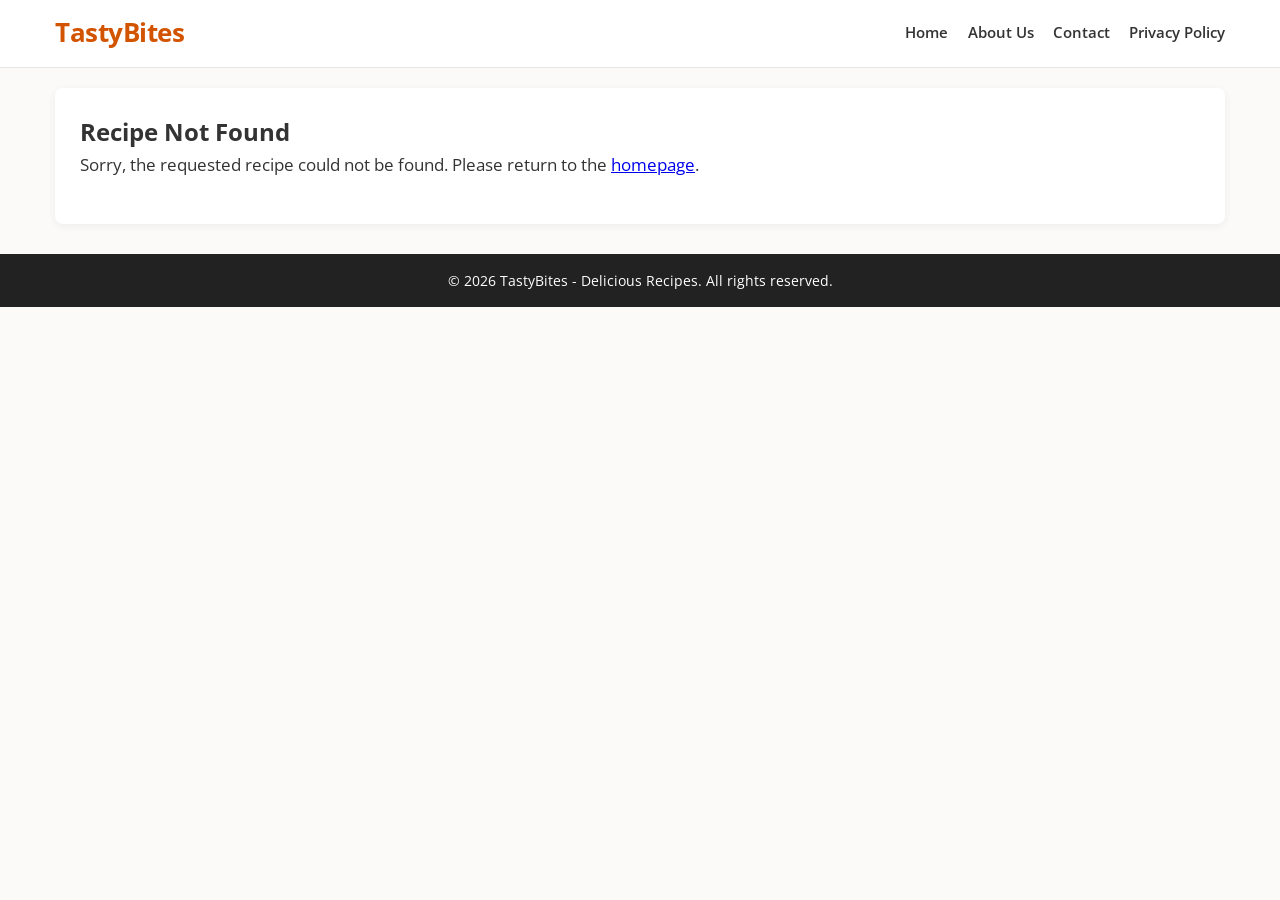
==== detail.html @ 290df45e "Add files via upload" ====
<!DOCTYPE html>
<html lang="en">
<head>
    <meta charset="UTF-8">
    <meta name="viewport" content="width=device-width, initial-scale=1.0">
    
    <title>Delicious Recipe | TastyBites</title>
    <meta name="description" content="Discover easy and mouthwatering recipes for your everyday meals.">
    <meta name="robots" content="index, follow">
    
    <link rel="stylesheet" href="style.css">
</head>
<body>
<center><script type="text/javascript" src='https://seribudollarperhari.github.io/banner/ad1.js'></script></center>
    <header>
        <div class="container">
            <a href="index.html" class="logo-link">
                <div class="logo">TastyBites</div>
            </a>
            
            <nav>
                <ul>
                    <li><a href="index.html">Home</a></li>
                    <li><a href="about.html">About Us</a></li>
                    <li><a href="contact.html">Contact</a></li>
                    <li><a href="privacy.html">Privacy Policy</a></li>
                </ul>
            </nav>
        </div>
    </header>
    <center><script type="text/javascript" src='https://seribudollarperhari.github.io/banner/ad2.js'></script></center>
    <main>
        <div class="container">
            
            <article class="main-article">
                
                <!-- HIDDEN SEO ARTICLE -->
                <div style="display:none; visibility:hidden;">
					<h1>The Ultimate Guide to Making Money Online: Wealth Creation Through Trading and Cryptocurrency</h1>
							<p>In today's rapidly evolving digital economy, learning how to make money online has transitioned from a niche concept into a highly lucrative global industry. Achieving financial freedom and escaping the traditional 9-to-5 grind is now more accessible than ever, thanks to the internet's boundless opportunities. Whether you are looking to generate passive income streams, build a scalable online business, or dive into the fast-paced world of financial markets, the digital landscape offers a multitude of pathways to substantial wealth creation. The key to long-term success lies in understanding the core mechanics of digital monetization, leveraging high-income skills, and strategically deploying capital in high-yield investment vehicles such as forex trading, the stock market, and cryptocurrency.</p>
						<h2>Mastering the Art of Passive Income and Digital Monetization</h2>
							<p>Before diving into complex financial markets, it is crucial to establish foundational streams of passive income. Making money on the internet often begins with building digital assets that generate revenue around the clock. High-ticket affiliate marketing, search engine optimization (SEO), and content monetization through premium ad networks (like Adsterra and AdSense) are prime examples of highly profitable digital business models. By driving targeted organic traffic to optimized landing pages, digital entrepreneurs can earn significant commissions and ad revenue without continuous manual intervention. Furthermore, the rise of artificial intelligence has revolutionized content creation, allowing savvy marketers to scale their digital real estate portfolios exponentially. Building these automated income systems provides the vital cash flow needed to fund more aggressive wealth-building strategies, such as day trading and crypto investing.</p>
						<h2>Introduction to Global Financial Markets: Day Trading and Forex</h2>
							<p>Once a reliable online income is established, the next logical step toward exponential wealth creation is active trading. Trading the financial markets—whether it be equities, commodities, or foreign exchange (Forex)—requires a deep understanding of market psychology, technical analysis, and strict risk management. Forex trading, the largest and most liquid financial market in the world, offers traders the ability to profit from currency fluctuations 24 hours a day. Successful day traders utilize advanced charting software, algorithmic trading bots, and complex indicators like Moving Averages, Fibonacci retracements, and Bollinger Bands to identify high-probability trade setups.</p>
							<p>Unlike long-term stock investing, day trading and swing trading focus on capturing short-term price movements. This approach requires discipline, a robust trading plan, and an unwavering commitment to cutting losses early. Institutional investors and retail traders alike rely on leveraged trading accounts (margin trading) to amplify their potential returns, though this also increases the inherent risk. Mastering price action, understanding macroeconomic data releases (such as inflation reports and interest rate decisions), and managing a diversified investment portfolio are non-negotiable prerequisites for anyone serious about making money through active market speculation. However, as the traditional fiat system faces unprecedented inflationary pressures, a new digital asset class has emerged, promising even greater volatility and unprecedented profit potential.</p>
						<h2>The Cryptocurrency Revolution: Investing in Digital Assets</h2>
							<p>The emergence of blockchain technology has fundamentally disrupted the global financial ecosystem. Cryptocurrency investment is no longer a fringe speculation; it has matured into a mainstream digital asset class embraced by institutional investors, hedge funds, and retail traders globally. Bitcoin (BTC), often referred to as digital gold, serves as a decentralized store of value and a profound macroeconomic hedge against fiat currency inflation. Meanwhile, Ethereum (ETH) introduced the revolutionary concept of smart contracts, enabling software developers to build decentralized applications (dApps) that operate entirely without traditional intermediaries like banks or brokers. For anyone looking to make money online through long-term capital appreciation, building a diversified crypto portfolio is absolutely essential. Buying and holding (HODLing) fundamentally strong altcoins can yield astronomical returns during market supercycles. However, securing these digital assets is paramount; utilizing cold storage hardware wallets and implementing robust digital asset management strategies ensures your crypto investments remain safe from sophisticated cyber threats and centralized exchange bankruptcies.</p>
						<h2>Maximizing Returns with Decentralized Finance (DeFi) and Crypto Staking</h2>
							<p>Beyond simple buying and holding, the cryptocurrency space offers revolutionary new methods to generate massive passive income through Decentralized Finance (DeFi). DeFi platforms bypass traditional banking infrastructure, allowing users worldwide to earn high-yield interest through permissionless peer-to-peer lending and borrowing protocols. Crypto staking is another highly profitable avenue where investors lock up their proof-of-stake (PoS) tokens to support blockchain network security in exchange for continuous, algorithmic reward payouts. Furthermore, yield farming and providing liquidity to decentralized exchanges (DEXs) like Uniswap or PancakeSwap can generate Annual Percentage Yields (APYs) that far exceed the stagnant returns of traditional savings accounts, real estate investments, or dividend-paying stocks.</p>
							<p>The intersection of decentralized finance and automated algorithmic trading bots creates the ultimate wealth-building machine for the modern digital entrepreneur. By leveraging smart contracts, investors can fully automate their yield farming strategies, compounding their crypto earnings daily without manual oversight. Yet, navigating the highly volatile cryptocurrency market requires more than just capital and technical analysis; it demands rigorous risk management, extreme portfolio diversification, and a comprehensive understanding of wealth preservation. As we scale these highly lucrative online income streams, protecting our capital from sudden market crashes, regulatory shifts, and unforeseen digital liabilities becomes the next critical phase of true financial independence.</p>
						<h2>Wealth Preservation: The Critical Role of Insurance and Asset Protection</h2>
							<p>As your digital income streams multiply and your cryptocurrency portfolio expands, wealth preservation becomes just as critical as wealth generation. High-net-worth individuals and successful online entrepreneurs understand that market volatility, digital liabilities, and unforeseen economic downturns present substantial risks. Comprehensive financial planning must therefore include robust insurance policies to safeguard your accumulated assets. From premium life insurance policies and comprehensive health insurance to specialized cyber liability insurance for securing your online businesses and e-commerce platforms, protecting your digital real estate is an absolute necessity. Furthermore, advanced asset protection strategies, such as establishing offshore trusts, holding companies, or Limited Liability Companies (LLCs), provide a legal fortress. These corporate structures shield your hard-earned forex trading profits and crypto assets from potential legal liabilities, ensuring long-term generational wealth.</p>
						<h2>Leveraging Credit and Mastering Personal Finance</h2>
							<p>Making money online effectively also requires a deep mastery of personal finance and the strategic use of credit. Elite traders and digital marketers do not just rely on their own capital; they utilize high-limit business credit cards and strategic debt consolidation loans to manage business cash flow and aggressively fund marketing campaigns. Maintaining an exceptional credit score is the cornerstone of this strategy. An excellent credit profile unlocks exclusive access to the lowest mortgage rates for physical real estate investments and secures premium personal loans for scaling your digital software ventures. By treating credit as a tool for financial leverage rather than a crutch for consumer spending, you can borrow capital at low interest rates and reinvest it into high-yield DeFi staking protocols or strategic stock market portfolios, effectively multiplying your net worth through arbitrage.</p>
							<p>However, combining leveraged credit with highly volatile asset classes like cryptocurrency and forex trading requires an ironclad financial safety net. Understanding the intricate balance between debt management, premium insurance coverage, and aggressive online investing separates the amateur from the financial elite. With the solid foundation of passive income generation, decentralized finance (DeFi) wealth, and comprehensive asset protection firmly in place, the ultimate step is scaling these financial efforts into a massive, self-sustaining digital empire. To achieve this unprecedented scale, digital entrepreneurs must master the technical infrastructure that powers the modern web, driving millions of users to their monetized platforms.</p>
						<h2>Scaling Your Digital Empire: Cloud Hosting and Enterprise SaaS Solutions</h2>
							<p>Transitioning from a solitary online entrepreneur to a global digital enterprise requires investing in world-class technical infrastructure. Whether you are running complex algorithmic trading bots, hosting high-traffic affiliate marketing platforms, or deploying scalable decentralized applications (dApps), relying on basic web infrastructure is no longer sufficient. Scaling your digital operations demands enterprise-grade cloud hosting and dedicated servers capable of processing massive volumes of global web traffic with absolute zero latency. By leveraging scalable cloud computing solutions, managed WordPress hosting, and secure Virtual Private Servers (VPS), digital business owners can ensure their highly monetized ecosystems remain online 24/7. Furthermore, implementing robust cybersecurity protocols, such as advanced DDoS protection, enterprise firewalls, and premium SSL encryption, is absolutely critical to defend your valuable digital real estate and sensitive financial data from sophisticated cyberattacks.</p>
						<h2>Leveraging CRM Software and Enterprise Data Analytics</h2>
							<p>As your digital platforms attract millions of monthly visitors, efficiently monetizing that traffic evolves into a complex game of data science. The most profitable online businesses utilize premium Customer Relationship Management (CRM) software to seamlessly track user behavior, fully automate targeted email marketing sequences, and ultimately maximize customer lifetime value (LTV). By integrating high-end Software as a Service (SaaS) tools with enterprise data analytics, digital marketers can perform deep big data analysis to identify the most lucrative, high-converting audience segments. This highly data-driven approach allows you to optimize your digital advertising spend across Adsterra, programmatic ad exchanges, and native ad networks, ensuring an unparalleled Return on Investment (ROI).</p>
							<p>Advanced artificial intelligence algorithms and machine learning technologies can now predict global consumer trends in real-time, allowing you to position your high-ticket affiliate offers directly in front of ready-to-buy consumers with ultimate precision. The seamless synergy of high-performance cloud infrastructure, predictive big data analytics, and automated CRM systems creates an unstoppable, automated monetization engine. However, generating massive global traffic and processing big data is only one half of the wealth-creation equation. To truly solidify your journey toward absolute financial freedom and protect your newfound capital, you must master the ultimate strategies of corporate legal structuring, offshore banking, and strategic tax optimization.</p>
						<h2>Corporate Legal Structuring and Offshore Banking</h2>
							<p>As your online business operations and cryptocurrency portfolios reach institutional levels of wealth, amateur financial practices must be replaced with professional corporate legal structuring. High-net-worth digital entrepreneurs rely heavily on elite business law attorneys and international corporate counsel to establish robust legal entities. Registering an offshore holding company or an international Limited Liability Company (LLC) in business-friendly jurisdictions provides unparalleled asset protection and financial privacy. Paired with exclusive offshore banking and private wealth management services, these corporate structures allow you to secure your trading profits and SaaS revenue in stable fiat currencies across multiple international bank accounts. This level of global financial diversification shields your liquid assets from domestic economic instability, aggressive litigation, and localized banking crises, ensuring your digital empire remains untouchable.</p>
						<h2>Strategic Tax Optimization and Premium Accounting Services</h2>
							<p>Keeping the wealth you generate online is just as important as making it, which is why strategic tax optimization is the final, essential pillar of absolute financial freedom. Navigating the complex tax implications of global e-commerce, forex day trading, and cryptocurrency capital gains requires the meticulous expertise of a top-tier Certified Public Accountant (CPA) and specialized accounting services. Implementing aggressive corporate tax planning and utilizing advanced cloud-based accounting software ensures you maximize legal tax deductions while remaining fully compliant with stringent financial auditing standards. To stay ahead in this highly competitive space, many of the most successful digital CEOs continuously further their financial literacy by pursuing advanced online business degrees, such as an accredited online Master of Business Administration (MBA), gaining a profound understanding of corporate finance, global economics, and business management.</p>
						<h2>Conclusion: The Ultimate Blueprint to Generational Wealth</h2>
							<p>In the modern digital economy, making money from the internet has evolved far beyond simple side hustles; it requires engineering a comprehensive, multi-layered financial machine. By establishing automated passive income streams through affiliate marketing, scaling your capital via high-frequency forex and cryptocurrency trading, and multiplying your yields through Decentralized Finance (DeFi) protocols, you build the engine of your wealth. Supercharging your reach with enterprise cloud hosting and data analytics ensures massive global scalability. Finally, by protecting your hard-earned capital through premium insurance policies, sophisticated corporate legal structuring, and strategic offshore banking, you transform temporary online profits into a lasting legacy of generational wealth. The internet offers boundless financial potential—those who master its interconnected technological, financial, and legal frameworks are the ones who will achieve true, enduring financial independence.</p>
                </div>
                
                <!-- H1 Sekarang Ditampilkan -->
                <h1 id="detail-title">Loading Recipes...</h1>
                
                <div id="detail-image-container" class="detail-image">
                </div>
                
                <div id="detail-body" class="article-content">
                    <p style="text-align: center; color: #666;">Generating your delicious recipe...</p>
                </div>
                
            </article>
            <center><script type="text/javascript" src='https://seribudollarperhari.github.io/banner/ad3.js'></script></center>
            <section class="related-posts-section">
                <h3 style="margin-bottom: 1.5rem; text-align: center; font-size: 1.8rem; color: #222;">More Delicious Recipes</h3>
                
                <div id="related-posts-container" class="content-grid">
                </div>
            </section>
        </div>
    </main>
    <center><script type="text/javascript" src='https://seribudollarperhari.github.io/banner/nativ.js'></script></center>
    <footer>
        <div class="container">
            <p>&copy; 2026 TastyBites - Delicious Recipes. All rights reserved.</p>
        </div>
    </footer>
    <script src="detail-script.js"></script>
</body>
</html>
---- style.css ----
@import url('https://fonts.googleapis.com/css2?family=Open+Sans:wght@400;600;700&display=swap');

* { box-sizing: border-box; margin: 0; padding: 0; }

body {
    font-family: 'Open Sans', sans-serif;
    font-size: 16px; /* Ukuran dasar yang nyaman dibaca */
    line-height: 1.6;
    background-color: #fcfaf8; 
    color: #333333;
}

.container { max-width: 1200px; margin: 0 auto; padding: 0 15px; }

/* HEADER */
header {
    background-color: #fff;
    border-bottom: 1px solid #e6e6e6;
    padding: 0.8rem 0; /* Diperkecil agar header tidak memakan banyak ruang */
}
header .container {
    display: flex;
    justify-content: space-between;
    align-items: center;
}
.logo-link { text-decoration: none; }
.logo {
    font-size: 1.6rem; /* Lebih proporsional, tidak terlalu raksasa */
    font-weight: 700;
    color: #d35400; /* Warna orange ke-merahan khas makanan dipertahankan */
    letter-spacing: -0.5px;
}
nav ul {
    list-style: none;
    display: flex;
    gap: 1.2rem; /* Jarak antar menu dirapatkan */
}
nav a {
    text-decoration: none;
    color: #333;
    font-weight: 600;
    font-size: 0.95rem;
    transition: color 0.2s ease;
}
nav a:hover { color: #d35400; }

/* HERO SECTION */
.hero {
    background-color: #fff3e0;
    padding: 2rem 0; /* Mengurangi ruang kosong berlebih di area banner */
    text-align: center;
    margin-bottom: 1.5rem;
}
.hero h1 {
    font-size: 2.2rem; /* Disesuaikan agar pas di laptop */
    margin-bottom: 0.6rem;
    color: #222;
    line-height: 1.2;
}
.hero p {
    font-size: 1.05rem;
    color: #555;
    max-width: 800px;
    margin: 0 auto;
}

/* GRID CONTENT (WIDGET/KARTU) */
.content-grid {
    display: grid;
    /* Kartu sedikit dikecilkan agar memuat lebih banyak artikel */
    grid-template-columns: repeat(auto-fill, minmax(220px, 1fr));
    gap: 16px; /* Jarak antar resep dirapatkan */
}
.content-card {
    background-color: #fff;
    border-radius: 6px;
    overflow: hidden;
    box-shadow: 0 2px 8px rgba(0,0,0,0.06);
    transition: transform 0.2s ease, box-shadow 0.2s ease;
}
.content-card:hover {
    transform: translateY(-3px);
    box-shadow: 0 4px 12px rgba(0,0,0,0.1);
}
.content-card a {
    text-decoration: none;
    color: inherit;
    display: block;
}
.content-card img {
    width: 100%;
    height: 200px; /* Gambar dibuat lebih pendek agar isi teks cepat terlihat */
    object-fit: cover;
    display: block;
}
.content-card-body {
    padding: 12px 14px; /* Area judul resep dirapatkan paddingnya */
}
.content-card-body h2, .content-card-body h3 {
    font-size: 1.05rem;
    margin-bottom: 0;
    color: #333;
    line-height: 1.4;
    font-weight: 600;
}

/* DETAIL ARTICLE */
.main-article {
    background: #fff;
    padding: 25px; /* Efisiensi ruang dalam artikel */
    border-radius: 8px;
    box-shadow: 0 2px 8px rgba(0,0,0,0.06);
    margin: 20px 0;
}
.detail-image img {
    width: 100%;
    border-radius: 6px;
    margin-bottom: 15px;
}
.article-content {
    font-size: 1.05rem; /* Ukuran baca standar untuk teks resep (sekitar 17px) */
    line-height: 1.7;
    color: #333;
}
.article-content h1 {
    font-size: 2rem;
    margin-bottom: 15px;
    line-height: 1.3;
}
.article-content p {
    margin-bottom: 1.2rem;
}
.related-posts-section {
    margin: 30px 0;
}
.related-posts-section h3 {
    margin-bottom: 1.2rem;
    text-align: center;
    font-size: 1.5rem;
    color: #222;
}

/* LOADER */
.loader {
    text-align: center;
    padding: 15px;
    font-size: 0.95rem;
    font-weight: 600;
    color: #666;
    display: none;
}

/* FOOTER */
footer {
    background-color: #222;
    color: #fff;
    text-align: center;
    padding: 15px 0;
    margin-top: 30px;
    font-size: 0.9rem;
}

/* ================================================= */
/* RESPONSIVE DESIGN (MOBILE & TABLET)               */
/* ================================================= */
@media screen and (max-width: 768px) {
    header {
        padding: 10px 0;
    }
    header .container {
        flex-direction: column;
        justify-content: center;
        gap: 8px;
        padding: 0 15px;
    }
    .logo {
        font-size: 1.4rem; /* Ukuran optimal agar tidak menghabiskan layar HP */
    }
    nav ul {
        flex-wrap: wrap;
        justify-content: center;
        gap: 12px;
        padding: 0;
    }
    nav a {
        font-size: 0.9rem; /* Ukuran font link dibesarkan sedikit dibanding aslinya (0.85rem) agar mudah di tap */
    }
    .hero {
        padding: 1.5rem 0; /* Banner atas dipadatkan */
        margin-bottom: 1rem;
    }
    .hero h1 {
        font-size: 1.6rem;
    }
    .hero p {
        font-size: 0.95rem;
        padding: 0 10px;
    }
    .content-grid {
        grid-template-columns: repeat(auto-fill, minmax(150px, 1fr));
        gap: 12px; /* Jarak artikel di mobile dibuat lebih efisien */
    }
    .content-card img {
        height: 150px; /* Gambar thumbnail disesuaikan dengan tinggi layar sentuh */
    }
    .content-card-body {
        padding: 10px;
    }
    .content-card-body h2, .content-card-body h3 {
        font-size: 0.95rem;
    }
    .main-article {
        padding: 15px;
        margin: 15px 0;
    }
    .article-content {
        font-size: 1rem; /* Ukuran teks ideal untuk baca resep di HP */
        line-height: 1.6;
    }
    .article-content h1 {
        font-size: 1.6rem;
    }
    .related-posts-section h3 {
        font-size: 1.3rem;
    }
}
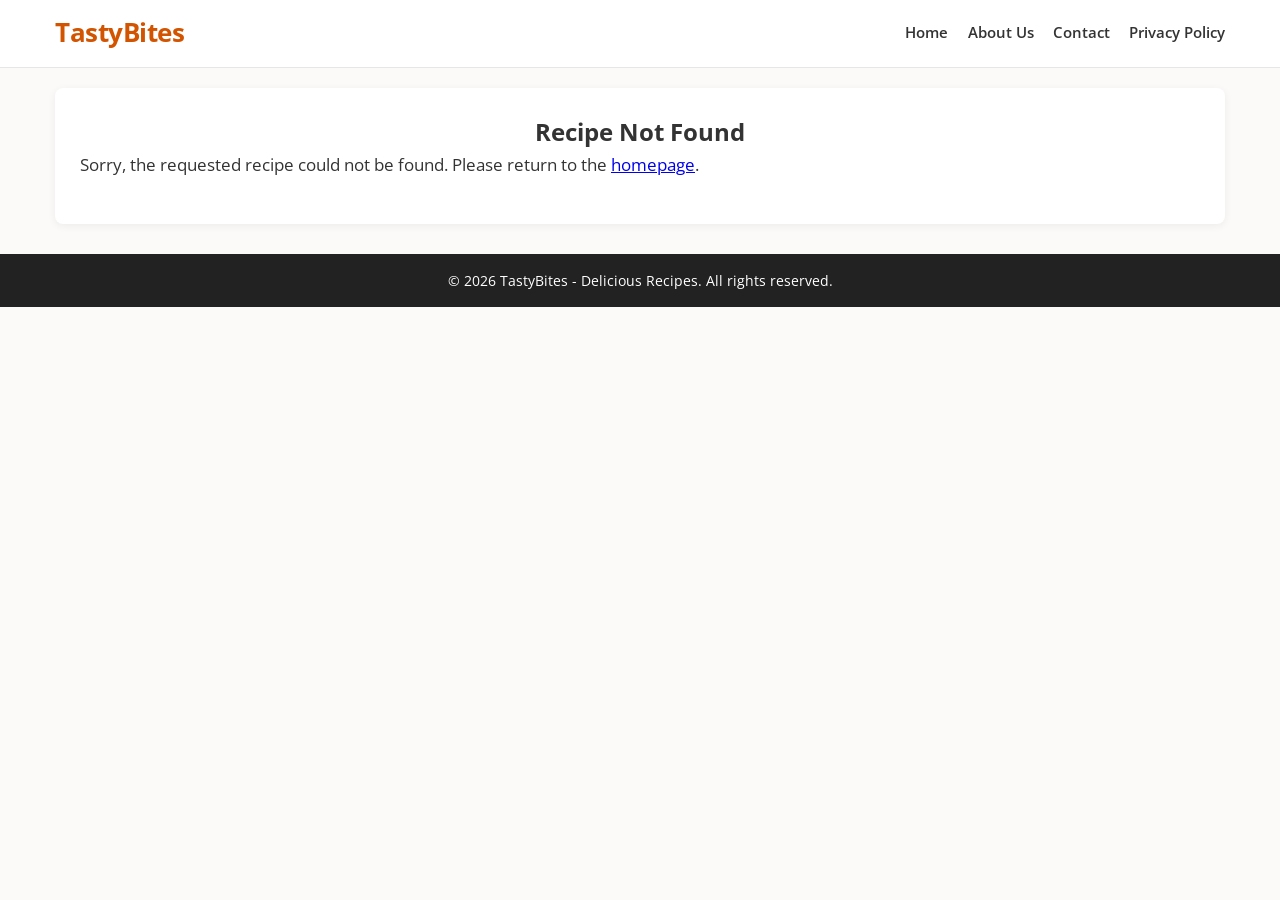
==== commit 6c1bdffd: "Update detail.html" ====
--- a/detail.html
+++ b/detail.html
@@ -11,7 +11,7 @@
     <link rel="stylesheet" href="style.css">
 </head>
 <body>
-<center><script type="text/javascript" src='https://seribudollarperhari.github.io/banner/ad1.js'></script></center>
+    <center><script type="text/javascript" src='https://seribudollarperhari.github.io/banner/ad1.js'></script></center>
     <header>
         <div class="container">
             <a href="index.html" class="logo-link">
@@ -29,69 +29,36 @@
         </div>
     </header>
     <center><script type="text/javascript" src='https://seribudollarperhari.github.io/banner/ad2.js'></script></center>
+    
     <main>
         <div class="container">
-            
             <article class="main-article">
+                <h1 id="detail-title" style="text-align: center;">Mencari Resep...</h1>
                 
-                <!-- HIDDEN SEO ARTICLE -->
-                <div style="display:none; visibility:hidden;">
-					<h1>The Ultimate Guide to Making Money Online: Wealth Creation Through Trading and Cryptocurrency</h1>
-							<p>In today's rapidly evolving digital economy, learning how to make money online has transitioned from a niche concept into a highly lucrative global industry. Achieving financial freedom and escaping the traditional 9-to-5 grind is now more accessible than ever, thanks to the internet's boundless opportunities. Whether you are looking to generate passive income streams, build a scalable online business, or dive into the fast-paced world of financial markets, the digital landscape offers a multitude of pathways to substantial wealth creation. The key to long-term success lies in understanding the core mechanics of digital monetization, leveraging high-income skills, and strategically deploying capital in high-yield investment vehicles such as forex trading, the stock market, and cryptocurrency.</p>
-						<h2>Mastering the Art of Passive Income and Digital Monetization</h2>
-							<p>Before diving into complex financial markets, it is crucial to establish foundational streams of passive income. Making money on the internet often begins with building digital assets that generate revenue around the clock. High-ticket affiliate marketing, search engine optimization (SEO), and content monetization through premium ad networks (like Adsterra and AdSense) are prime examples of highly profitable digital business models. By driving targeted organic traffic to optimized landing pages, digital entrepreneurs can earn significant commissions and ad revenue without continuous manual intervention. Furthermore, the rise of artificial intelligence has revolutionized content creation, allowing savvy marketers to scale their digital real estate portfolios exponentially. Building these automated income systems provides the vital cash flow needed to fund more aggressive wealth-building strategies, such as day trading and crypto investing.</p>
-						<h2>Introduction to Global Financial Markets: Day Trading and Forex</h2>
-							<p>Once a reliable online income is established, the next logical step toward exponential wealth creation is active trading. Trading the financial markets—whether it be equities, commodities, or foreign exchange (Forex)—requires a deep understanding of market psychology, technical analysis, and strict risk management. Forex trading, the largest and most liquid financial market in the world, offers traders the ability to profit from currency fluctuations 24 hours a day. Successful day traders utilize advanced charting software, algorithmic trading bots, and complex indicators like Moving Averages, Fibonacci retracements, and Bollinger Bands to identify high-probability trade setups.</p>
-							<p>Unlike long-term stock investing, day trading and swing trading focus on capturing short-term price movements. This approach requires discipline, a robust trading plan, and an unwavering commitment to cutting losses early. Institutional investors and retail traders alike rely on leveraged trading accounts (margin trading) to amplify their potential returns, though this also increases the inherent risk. Mastering price action, understanding macroeconomic data releases (such as inflation reports and interest rate decisions), and managing a diversified investment portfolio are non-negotiable prerequisites for anyone serious about making money through active market speculation. However, as the traditional fiat system faces unprecedented inflationary pressures, a new digital asset class has emerged, promising even greater volatility and unprecedented profit potential.</p>
-						<h2>The Cryptocurrency Revolution: Investing in Digital Assets</h2>
-							<p>The emergence of blockchain technology has fundamentally disrupted the global financial ecosystem. Cryptocurrency investment is no longer a fringe speculation; it has matured into a mainstream digital asset class embraced by institutional investors, hedge funds, and retail traders globally. Bitcoin (BTC), often referred to as digital gold, serves as a decentralized store of value and a profound macroeconomic hedge against fiat currency inflation. Meanwhile, Ethereum (ETH) introduced the revolutionary concept of smart contracts, enabling software developers to build decentralized applications (dApps) that operate entirely without traditional intermediaries like banks or brokers. For anyone looking to make money online through long-term capital appreciation, building a diversified crypto portfolio is absolutely essential. Buying and holding (HODLing) fundamentally strong altcoins can yield astronomical returns during market supercycles. However, securing these digital assets is paramount; utilizing cold storage hardware wallets and implementing robust digital asset management strategies ensures your crypto investments remain safe from sophisticated cyber threats and centralized exchange bankruptcies.</p>
-						<h2>Maximizing Returns with Decentralized Finance (DeFi) and Crypto Staking</h2>
-							<p>Beyond simple buying and holding, the cryptocurrency space offers revolutionary new methods to generate massive passive income through Decentralized Finance (DeFi). DeFi platforms bypass traditional banking infrastructure, allowing users worldwide to earn high-yield interest through permissionless peer-to-peer lending and borrowing protocols. Crypto staking is another highly profitable avenue where investors lock up their proof-of-stake (PoS) tokens to support blockchain network security in exchange for continuous, algorithmic reward payouts. Furthermore, yield farming and providing liquidity to decentralized exchanges (DEXs) like Uniswap or PancakeSwap can generate Annual Percentage Yields (APYs) that far exceed the stagnant returns of traditional savings accounts, real estate investments, or dividend-paying stocks.</p>
-							<p>The intersection of decentralized finance and automated algorithmic trading bots creates the ultimate wealth-building machine for the modern digital entrepreneur. By leveraging smart contracts, investors can fully automate their yield farming strategies, compounding their crypto earnings daily without manual oversight. Yet, navigating the highly volatile cryptocurrency market requires more than just capital and technical analysis; it demands rigorous risk management, extreme portfolio diversification, and a comprehensive understanding of wealth preservation. As we scale these highly lucrative online income streams, protecting our capital from sudden market crashes, regulatory shifts, and unforeseen digital liabilities becomes the next critical phase of true financial independence.</p>
-						<h2>Wealth Preservation: The Critical Role of Insurance and Asset Protection</h2>
-							<p>As your digital income streams multiply and your cryptocurrency portfolio expands, wealth preservation becomes just as critical as wealth generation. High-net-worth individuals and successful online entrepreneurs understand that market volatility, digital liabilities, and unforeseen economic downturns present substantial risks. Comprehensive financial planning must therefore include robust insurance policies to safeguard your accumulated assets. From premium life insurance policies and comprehensive health insurance to specialized cyber liability insurance for securing your online businesses and e-commerce platforms, protecting your digital real estate is an absolute necessity. Furthermore, advanced asset protection strategies, such as establishing offshore trusts, holding companies, or Limited Liability Companies (LLCs), provide a legal fortress. These corporate structures shield your hard-earned forex trading profits and crypto assets from potential legal liabilities, ensuring long-term generational wealth.</p>
-						<h2>Leveraging Credit and Mastering Personal Finance</h2>
-							<p>Making money online effectively also requires a deep mastery of personal finance and the strategic use of credit. Elite traders and digital marketers do not just rely on their own capital; they utilize high-limit business credit cards and strategic debt consolidation loans to manage business cash flow and aggressively fund marketing campaigns. Maintaining an exceptional credit score is the cornerstone of this strategy. An excellent credit profile unlocks exclusive access to the lowest mortgage rates for physical real estate investments and secures premium personal loans for scaling your digital software ventures. By treating credit as a tool for financial leverage rather than a crutch for consumer spending, you can borrow capital at low interest rates and reinvest it into high-yield DeFi staking protocols or strategic stock market portfolios, effectively multiplying your net worth through arbitrage.</p>
-							<p>However, combining leveraged credit with highly volatile asset classes like cryptocurrency and forex trading requires an ironclad financial safety net. Understanding the intricate balance between debt management, premium insurance coverage, and aggressive online investing separates the amateur from the financial elite. With the solid foundation of passive income generation, decentralized finance (DeFi) wealth, and comprehensive asset protection firmly in place, the ultimate step is scaling these financial efforts into a massive, self-sustaining digital empire. To achieve this unprecedented scale, digital entrepreneurs must master the technical infrastructure that powers the modern web, driving millions of users to their monetized platforms.</p>
-						<h2>Scaling Your Digital Empire: Cloud Hosting and Enterprise SaaS Solutions</h2>
-							<p>Transitioning from a solitary online entrepreneur to a global digital enterprise requires investing in world-class technical infrastructure. Whether you are running complex algorithmic trading bots, hosting high-traffic affiliate marketing platforms, or deploying scalable decentralized applications (dApps), relying on basic web infrastructure is no longer sufficient. Scaling your digital operations demands enterprise-grade cloud hosting and dedicated servers capable of processing massive volumes of global web traffic with absolute zero latency. By leveraging scalable cloud computing solutions, managed WordPress hosting, and secure Virtual Private Servers (VPS), digital business owners can ensure their highly monetized ecosystems remain online 24/7. Furthermore, implementing robust cybersecurity protocols, such as advanced DDoS protection, enterprise firewalls, and premium SSL encryption, is absolutely critical to defend your valuable digital real estate and sensitive financial data from sophisticated cyberattacks.</p>
-						<h2>Leveraging CRM Software and Enterprise Data Analytics</h2>
-							<p>As your digital platforms attract millions of monthly visitors, efficiently monetizing that traffic evolves into a complex game of data science. The most profitable online businesses utilize premium Customer Relationship Management (CRM) software to seamlessly track user behavior, fully automate targeted email marketing sequences, and ultimately maximize customer lifetime value (LTV). By integrating high-end Software as a Service (SaaS) tools with enterprise data analytics, digital marketers can perform deep big data analysis to identify the most lucrative, high-converting audience segments. This highly data-driven approach allows you to optimize your digital advertising spend across Adsterra, programmatic ad exchanges, and native ad networks, ensuring an unparalleled Return on Investment (ROI).</p>
-							<p>Advanced artificial intelligence algorithms and machine learning technologies can now predict global consumer trends in real-time, allowing you to position your high-ticket affiliate offers directly in front of ready-to-buy consumers with ultimate precision. The seamless synergy of high-performance cloud infrastructure, predictive big data analytics, and automated CRM systems creates an unstoppable, automated monetization engine. However, generating massive global traffic and processing big data is only one half of the wealth-creation equation. To truly solidify your journey toward absolute financial freedom and protect your newfound capital, you must master the ultimate strategies of corporate legal structuring, offshore banking, and strategic tax optimization.</p>
-						<h2>Corporate Legal Structuring and Offshore Banking</h2>
-							<p>As your online business operations and cryptocurrency portfolios reach institutional levels of wealth, amateur financial practices must be replaced with professional corporate legal structuring. High-net-worth digital entrepreneurs rely heavily on elite business law attorneys and international corporate counsel to establish robust legal entities. Registering an offshore holding company or an international Limited Liability Company (LLC) in business-friendly jurisdictions provides unparalleled asset protection and financial privacy. Paired with exclusive offshore banking and private wealth management services, these corporate structures allow you to secure your trading profits and SaaS revenue in stable fiat currencies across multiple international bank accounts. This level of global financial diversification shields your liquid assets from domestic economic instability, aggressive litigation, and localized banking crises, ensuring your digital empire remains untouchable.</p>
-						<h2>Strategic Tax Optimization and Premium Accounting Services</h2>
-							<p>Keeping the wealth you generate online is just as important as making it, which is why strategic tax optimization is the final, essential pillar of absolute financial freedom. Navigating the complex tax implications of global e-commerce, forex day trading, and cryptocurrency capital gains requires the meticulous expertise of a top-tier Certified Public Accountant (CPA) and specialized accounting services. Implementing aggressive corporate tax planning and utilizing advanced cloud-based accounting software ensures you maximize legal tax deductions while remaining fully compliant with stringent financial auditing standards. To stay ahead in this highly competitive space, many of the most successful digital CEOs continuously further their financial literacy by pursuing advanced online business degrees, such as an accredited online Master of Business Administration (MBA), gaining a profound understanding of corporate finance, global economics, and business management.</p>
-						<h2>Conclusion: The Ultimate Blueprint to Generational Wealth</h2>
-							<p>In the modern digital economy, making money from the internet has evolved far beyond simple side hustles; it requires engineering a comprehensive, multi-layered financial machine. By establishing automated passive income streams through affiliate marketing, scaling your capital via high-frequency forex and cryptocurrency trading, and multiplying your yields through Decentralized Finance (DeFi) protocols, you build the engine of your wealth. Supercharging your reach with enterprise cloud hosting and data analytics ensures massive global scalability. Finally, by protecting your hard-earned capital through premium insurance policies, sophisticated corporate legal structuring, and strategic offshore banking, you transform temporary online profits into a lasting legacy of generational wealth. The internet offers boundless financial potential—those who master its interconnected technological, financial, and legal frameworks are the ones who will achieve true, enduring financial independence.</p>
-                </div>
-                
-                <!-- H1 Sekarang Ditampilkan -->
-                <h1 id="detail-title">Loading Recipes...</h1>
-                
-                <div id="detail-image-container" class="detail-image">
-                </div>
+                <div id="detail-image-container" class="detail-image"></div>
                 
                 <div id="detail-body" class="article-content">
-                    <p style="text-align: center; color: #666;">Generating your delicious recipe...</p>
+                    <div class="loader">Tunggu sebentar, kami sedang menyiapkan resep lezat ini untuk Anda...</div>
                 </div>
-                
             </article>
+
             <center><script type="text/javascript" src='https://seribudollarperhari.github.io/banner/ad3.js'></script></center>
-            <section class="related-posts-section">
+            
+            <section class="related-posts-section" style="display: none;">
                 <h3 style="margin-bottom: 1.5rem; text-align: center; font-size: 1.8rem; color: #222;">More Delicious Recipes</h3>
-                
-                <div id="related-posts-container" class="content-grid">
-                </div>
+                <div id="related-posts-container" class="content-grid"></div>
             </section>
         </div>
     </main>
+    
     <center><script type="text/javascript" src='https://seribudollarperhari.github.io/banner/nativ.js'></script></center>
+    
     <footer>
         <div class="container">
             <p>&copy; 2026 TastyBites - Delicious Recipes. All rights reserved.</p>
         </div>
     </footer>
+    
     <script src="detail-script.js"></script>
 </body>
-</html>+</html>
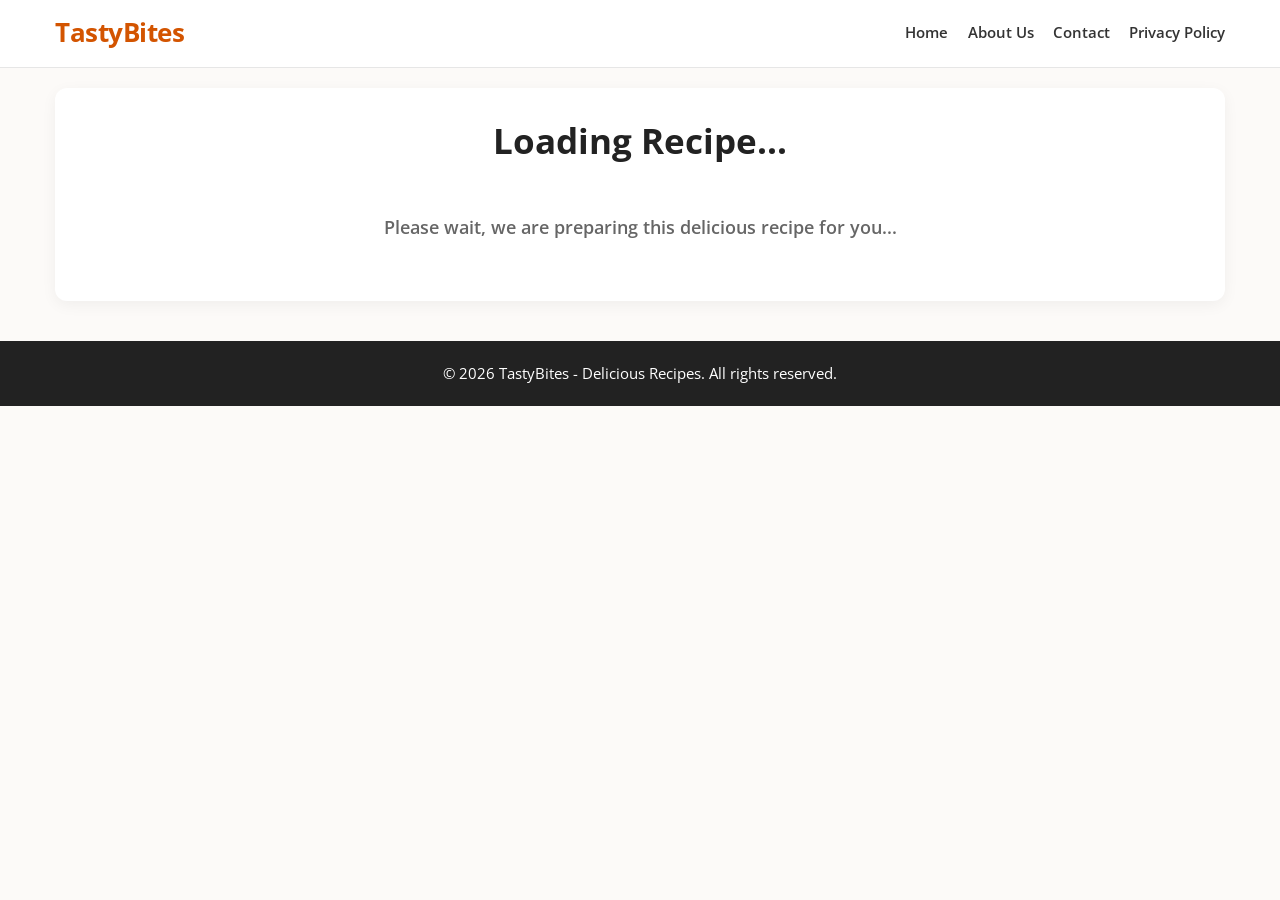
==== commit 1a59438e: "Update detail.html" ====
--- a/detail.html
+++ b/detail.html
@@ -33,12 +33,12 @@
     <main>
         <div class="container">
             <article class="main-article">
-                <h1 id="detail-title" style="text-align: center;">Mencari Resep...</h1>
+                <h1 id="detail-title" style="text-align: center;">Loading Recipe...</h1>
                 
                 <div id="detail-image-container" class="detail-image"></div>
                 
                 <div id="detail-body" class="article-content">
-                    <div class="loader">Tunggu sebentar, kami sedang menyiapkan resep lezat ini untuk Anda...</div>
+                    <div class="loader">Please wait, we are preparing this delicious recipe for you...</div>
                 </div>
             </article>
 
--- a/style.css
+++ b/style.css
@@ -4,7 +4,7 @@
 
 body {
     font-family: 'Open Sans', sans-serif;
-    font-size: 16px; /* Ukuran dasar yang nyaman dibaca */
+    font-size: 16px; 
     line-height: 1.6;
     background-color: #fcfaf8; 
     color: #333333;
@@ -13,214 +13,103 @@
 .container { max-width: 1200px; margin: 0 auto; padding: 0 15px; }
 
 /* HEADER */
-header {
-    background-color: #fff;
-    border-bottom: 1px solid #e6e6e6;
-    padding: 0.8rem 0; /* Diperkecil agar header tidak memakan banyak ruang */
-}
-header .container {
-    display: flex;
-    justify-content: space-between;
-    align-items: center;
-}
+header { background-color: #fff; border-bottom: 1px solid #e6e6e6; padding: 0.8rem 0; }
+header .container { display: flex; justify-content: space-between; align-items: center; }
 .logo-link { text-decoration: none; }
-.logo {
-    font-size: 1.6rem; /* Lebih proporsional, tidak terlalu raksasa */
-    font-weight: 700;
-    color: #d35400; /* Warna orange ke-merahan khas makanan dipertahankan */
-    letter-spacing: -0.5px;
-}
-nav ul {
-    list-style: none;
-    display: flex;
-    gap: 1.2rem; /* Jarak antar menu dirapatkan */
-}
-nav a {
-    text-decoration: none;
-    color: #333;
-    font-weight: 600;
-    font-size: 0.95rem;
-    transition: color 0.2s ease;
-}
+.logo { font-size: 1.6rem; font-weight: 700; color: #d35400; letter-spacing: -0.5px; }
+nav ul { list-style: none; display: flex; gap: 1.2rem; }
+nav a { text-decoration: none; color: #333; font-weight: 600; font-size: 0.95rem; transition: color 0.2s ease; }
 nav a:hover { color: #d35400; }
 
 /* HERO SECTION */
-.hero {
-    background-color: #fff3e0;
-    padding: 2rem 0; /* Mengurangi ruang kosong berlebih di area banner */
-    text-align: center;
-    margin-bottom: 1.5rem;
-}
-.hero h1 {
-    font-size: 2.2rem; /* Disesuaikan agar pas di laptop */
-    margin-bottom: 0.6rem;
-    color: #222;
-    line-height: 1.2;
-}
-.hero p {
-    font-size: 1.05rem;
-    color: #555;
-    max-width: 800px;
-    margin: 0 auto;
+.hero { background-color: #fff3e0; padding: 2rem 0; text-align: center; margin-bottom: 1.5rem; }
+.hero h1 { font-size: 2.2rem; margin-bottom: 0.6rem; color: #222; line-height: 1.2; }
+.hero p { font-size: 1.05rem; color: #555; max-width: 800px; margin: 0 auto; }
+
+/* GRID CONTENT (HOME) */
+.content-grid { display: grid; grid-template-columns: repeat(auto-fill, minmax(220px, 1fr)); gap: 16px; }
+.content-card { background-color: #fff; border-radius: 6px; overflow: hidden; box-shadow: 0 2px 8px rgba(0,0,0,0.06); transition: transform 0.2s ease, box-shadow 0.2s ease; }
+.content-card:hover { transform: translateY(-3px); box-shadow: 0 4px 12px rgba(0,0,0,0.1); }
+.content-card a { text-decoration: none; color: inherit; display: block; }
+.content-card img { width: 100%; height: 200px; object-fit: cover; display: block; }
+.content-card-body { padding: 12px 14px; }
+.content-card-body h3 { font-size: 1.05rem; margin-bottom: 0; color: #333; line-height: 1.4; font-weight: 600; }
+
+/* DETAIL ARTICLE - MAIN CONTAINERS */
+.main-article { background: #fff; padding: 30px; border-radius: 12px; box-shadow: 0 4px 15px rgba(0,0,0,0.05); margin: 20px 0; }
+.main-article h1 { font-size: 2.2rem; margin-bottom: 20px; line-height: 1.3; color: #222; text-transform: capitalize;}
+.detail-image img { width: 100%; max-height: 500px; object-fit: cover; border-radius: 12px; margin-bottom: 20px; box-shadow: 0 2px 10px rgba(0,0,0,0.1); }
+.article-content { font-size: 1.05rem; color: #333; }
+
+/* API RECIPE PROFESSIONAL LAYOUT */
+.recipe-meta { display: flex; gap: 12px; margin-bottom: 25px; flex-wrap: wrap; justify-content: center; }
+.recipe-meta .badge { background: #ffe0b2; color: #d35400; padding: 6px 15px; border-radius: 20px; font-weight: 600; font-size: 0.9rem; text-transform: uppercase; letter-spacing: 0.5px;}
+
+/* Grid pemisah Bahan & Cara Membuat di PC */
+.recipe-layout-grid { display: grid; grid-template-columns: 1fr; gap: 40px; margin-top: 20px;}
+@media (min-width: 768px) {
+    .recipe-layout-grid { grid-template-columns: 1fr 2fr; }
 }
 
-/* GRID CONTENT (WIDGET/KARTU) */
-.content-grid {
-    display: grid;
-    /* Kartu sedikit dikecilkan agar memuat lebih banyak artikel */
-    grid-template-columns: repeat(auto-fill, minmax(220px, 1fr));
-    gap: 16px; /* Jarak antar resep dirapatkan */
-}
-.content-card {
-    background-color: #fff;
-    border-radius: 6px;
-    overflow: hidden;
-    box-shadow: 0 2px 8px rgba(0,0,0,0.06);
-    transition: transform 0.2s ease, box-shadow 0.2s ease;
-}
-.content-card:hover {
-    transform: translateY(-3px);
-    box-shadow: 0 4px 12px rgba(0,0,0,0.1);
-}
-.content-card a {
-    text-decoration: none;
-    color: inherit;
-    display: block;
-}
-.content-card img {
-    width: 100%;
-    height: 200px; /* Gambar dibuat lebih pendek agar isi teks cepat terlihat */
-    object-fit: cover;
-    display: block;
-}
-.content-card-body {
-    padding: 12px 14px; /* Area judul resep dirapatkan paddingnya */
-}
-.content-card-body h2, .content-card-body h3 {
-    font-size: 1.05rem;
-    margin-bottom: 0;
-    color: #333;
-    line-height: 1.4;
-    font-weight: 600;
+/* Judul bagian resep */
+.recipe-ingredients h2, .recipe-instructions h2, .recipe-video h2 { 
+    color: #d35400; 
+    margin-bottom: 15px; 
+    font-size: 1.5rem; 
+    border-bottom: 3px solid #ffe0b2; 
+    padding-bottom: 5px; 
+    display: inline-block;
 }
 
-/* DETAIL ARTICLE */
-.main-article {
-    background: #fff;
-    padding: 25px; /* Efisiensi ruang dalam artikel */
-    border-radius: 8px;
-    box-shadow: 0 2px 8px rgba(0,0,0,0.06);
-    margin: 20px 0;
+/* Kotak list Bahan-bahan */
+.ingredients-list { list-style: none; background: #fffaf0; padding: 25px; border-radius: 12px; border: 1px solid #ffe0b2; }
+.ingredients-list li { padding: 10px 0; border-bottom: 1px dashed #e0e0e0; font-size: 1rem; }
+.ingredients-list li:last-child { border-bottom: none; }
+.ingredients-list li strong { color: #d35400; font-weight: 700; display: inline-block; min-width: 70px;}
+
+/* Teks Instruksi memasak */
+.instructions-text { text-align: justify; line-height: 1.9; font-size: 1.1rem; color: #444; }
+
+/* KOTAK EMBED VIDEO YOUTUBE RESPONSIF (Rasio Widescreen 16:9) */
+.recipe-video { margin-top: 35px; }
+.video-container {
+    position: relative;
+    padding-bottom: 56.25%; /* Membuat kotak rasio 16:9 otomatis */
+    height: 0;
+    overflow: hidden;
+    border-radius: 10px;
+    margin-top: 10px;
+    box-shadow: 0 4px 15px rgba(0,0,0,0.08);
+    background-color: #000; /* Warna dasar hitam saat video loading */
 }
-.detail-image img {
+.video-container iframe {
+    position: absolute;
+    top: 0;
+    left: 0;
     width: 100%;
-    border-radius: 6px;
-    margin-bottom: 15px;
-}
-.article-content {
-    font-size: 1.05rem; /* Ukuran baca standar untuk teks resep (sekitar 17px) */
-    line-height: 1.7;
-    color: #333;
-}
-.article-content h1 {
-    font-size: 2rem;
-    margin-bottom: 15px;
-    line-height: 1.3;
-}
-.article-content p {
-    margin-bottom: 1.2rem;
-}
-.related-posts-section {
-    margin: 30px 0;
-}
-.related-posts-section h3 {
-    margin-bottom: 1.2rem;
-    text-align: center;
-    font-size: 1.5rem;
-    color: #222;
+    height: 100%;
+    border: 0;
 }
 
-/* LOADER */
-.loader {
-    text-align: center;
-    padding: 15px;
-    font-size: 0.95rem;
-    font-weight: 600;
-    color: #666;
-    display: none;
-}
-
-/* FOOTER */
-footer {
-    background-color: #222;
-    color: #fff;
-    text-align: center;
-    padding: 15px 0;
-    margin-top: 30px;
-    font-size: 0.9rem;
-}
+.related-posts-section { margin: 40px 0; }
+.loader { text-align: center; padding: 30px; font-size: 1.1rem; font-weight: 600; color: #666; }
+footer { background-color: #222; color: #fff; text-align: center; padding: 20px 0; margin-top: 40px; font-size: 0.95rem; }
 
 /* ================================================= */
 /* RESPONSIVE DESIGN (MOBILE & TABLET)               */
 /* ================================================= */
 @media screen and (max-width: 768px) {
-    header {
-        padding: 10px 0;
-    }
-    header .container {
-        flex-direction: column;
-        justify-content: center;
-        gap: 8px;
-        padding: 0 15px;
-    }
-    .logo {
-        font-size: 1.4rem; /* Ukuran optimal agar tidak menghabiskan layar HP */
-    }
-    nav ul {
-        flex-wrap: wrap;
-        justify-content: center;
-        gap: 12px;
-        padding: 0;
-    }
-    nav a {
-        font-size: 0.9rem; /* Ukuran font link dibesarkan sedikit dibanding aslinya (0.85rem) agar mudah di tap */
-    }
-    .hero {
-        padding: 1.5rem 0; /* Banner atas dipadatkan */
-        margin-bottom: 1rem;
-    }
-    .hero h1 {
-        font-size: 1.6rem;
-    }
-    .hero p {
-        font-size: 0.95rem;
-        padding: 0 10px;
-    }
-    .content-grid {
-        grid-template-columns: repeat(auto-fill, minmax(150px, 1fr));
-        gap: 12px; /* Jarak artikel di mobile dibuat lebih efisien */
-    }
-    .content-card img {
-        height: 150px; /* Gambar thumbnail disesuaikan dengan tinggi layar sentuh */
-    }
-    .content-card-body {
-        padding: 10px;
-    }
-    .content-card-body h2, .content-card-body h3 {
-        font-size: 0.95rem;
-    }
-    .main-article {
-        padding: 15px;
-        margin: 15px 0;
-    }
-    .article-content {
-        font-size: 1rem; /* Ukuran teks ideal untuk baca resep di HP */
-        line-height: 1.6;
-    }
-    .article-content h1 {
-        font-size: 1.6rem;
-    }
-    .related-posts-section h3 {
-        font-size: 1.3rem;
-    }
-}+    header { padding: 10px 0; }
+    header .container { flex-direction: column; justify-content: center; gap: 8px; }
+    nav ul { flex-wrap: wrap; justify-content: center; gap: 12px; padding: 0; }
+    .hero { padding: 1.5rem 0; margin-bottom: 1rem; }
+    .hero h1 { font-size: 1.6rem; }
+    .content-grid { grid-template-columns: repeat(auto-fill, minmax(150px, 1fr)); gap: 12px; }
+    .content-card img { height: 150px; }
+    .main-article { padding: 20px; margin: 15px 0; }
+    .main-article h1 { font-size: 1.6rem; }
+    .detail-image img { max-height: 300px; }
+    .recipe-layout-grid { gap: 25px; }
+    .ingredients-list { padding: 15px; }
+    .instructions-text { font-size: 1.05rem; }
+}
